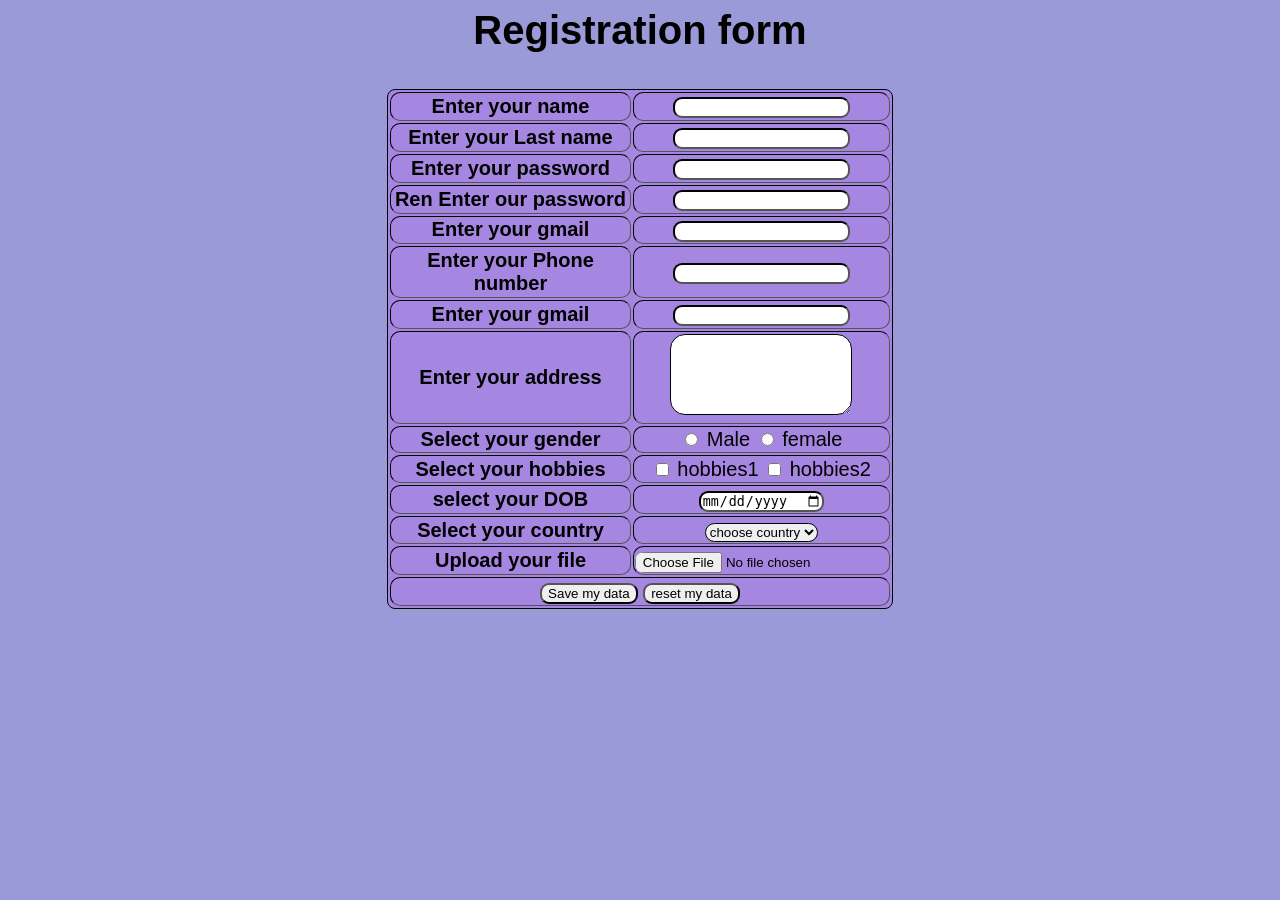
==== SMIT html/chapter form/index.html @ 19af6353 "New Files Added" ====
<!DOCTYPE html>
<html lang="en">
<head>
    <meta charset="UTF-8">
    <meta name="viewport" content="width=, initial-scale=1.0">
    <title>Document</title>
    <link rel="stylesheet" href="style.css">
</head>
<body >
    <h1 >Registration form</h1>
    <br>
    <br>
    <br>
    
    <!-- <form action="">
        <textarea placeholder="comment" name="" id=""></textarea><br><br>
        <input placeholder="enter name" type="text" name="" id=""><br><br>
        <input placeholder="age" type="number" name="" id=""><br><br>
        <input placeholder="eneter gmail" type="gmail" name="" id=""><br><br>
        <input placeholder="enter password" type="password" name="" id=""><br><br>
        
        <input type="radio" name="gender" id="male">

        
        <label for="male">male</label>
        
        <input type="radio" name="gender" id="female">
        
        <label for="female">female</label>
        
        <input type="radio" name="gender" id="other">
        
        <label for="other">other</label>
        
    </form> -->
 
    <form action="">

        <table border=""
        align="center"
>
<tr>
    <th>Enter your name</th>
    <td><input required type="text" name="" id=""></td>
</tr>
<tr>
    <th>Enter your Last name</th>
    <td><input required type="text" name="" id=""></td>
    </tr>
    
    <tr>
        <th>Enter your password</th>
        <td><input required type="password" name="" id=""></td>
    </tr>
    <tr>
        <th>Ren Enter our password</th>
        <td><input  required type="password" name="" id=""></td>
    </tr>
    <tr>
        <th>Enter your gmail</th>
        <td><input required type="gmail" name="" id=""></td>
    </tr>
    <tr>
        <th>Enter your Phone number</th>
        <td><input required type="number" name="" id=""></td>
    </tr>
    <tr>
        <th>Enter your gmail</th>
        <td><input required type="gmail" name="" id=""></td>
    </tr>
     <tr>
        <th>Enter your address</th>
        <td><textarea rows="5" name="" id=""></textarea></td>
    </tr>   
    
     <tr>
        <th>Select your gender</th>
        <td><input required type="radio" name="gender" id="male">
            <label for="male">Male</label>
            
            <input required type="radio" name="gender" id="female">
            <label for="female">female</label>
        </td>
    </tr>   
    
    <tr>
        <th>Select your hobbies</th>
        <td><input required type="checkbox" name="hobbies" id="hobbies1">
            <label for="hobbies1">hobbies1</label>
            
            <input required type="checkbox" name="hobbies" id="hobbies2">
            <label for="hobbies2">hobbies2</label>
        </td>
    </tr>   
    
    <tr>
        <th>select your DOB</th>
        <td><input type="date" name="" id=""></td>
    </tr>
    
    <tr>
        <th>Select your country</th>
        <td><select name="" id="">
            <option selected disabled value="">choose country</option>
            <option value="pakistan">pakistan</option>
            <option value="russia">russia</option>
            <option value="china">china</option>
            <option value="india">india</option></select>
            
        </tr>
        
        <tr>
            <th>Upload your file</th>
            <td><input type="file" name="" id=""></td>
            
        </tr>
        <tr>
            <td 
            colspan="3">
            
            <button>Save my data</button>
            <button>reset my data</button>
            
        </td>
    </tr>
    
    
    
    
</table>
</form>
</body>
</html>
---- SMIT html/chapter form/style.css ----
body{
    text-align: center;
    font-family: 'Franklin Gothic Medium', 'Arial Narrow', Arial, sans-serif;
    background-color: rgba(145, 145, 214, 0.911);

    
}

h1{
    font-size: 40px;
    display: inline;
    
}
table{
    width: 40%;
    height: 520px;
    border: 1px solid black;
   border-radius: 8px;
   background-color: rgb(165, 134, 224);
   font-size: 20px;
}
tr:hover {
background-color: rgba(99, 5, 241, 0.35);

}
button{
    font-size: 14   px;
    border-radius: 9px;
    border-color: black;
}
input{
    border-color:black;
    border-radius: 9px;
}
button:hover
{
    background-color: rgba(96, 98, 225, 0.934);
    border-color: black;
}

td{
    border-radius: 10px;
    
}
th{
    border-radius: 10px;
}

select{
    border-radius: 10px;
    border-color: black;
}

textarea{
     border-color: black;
    border-radius: 15px;
}
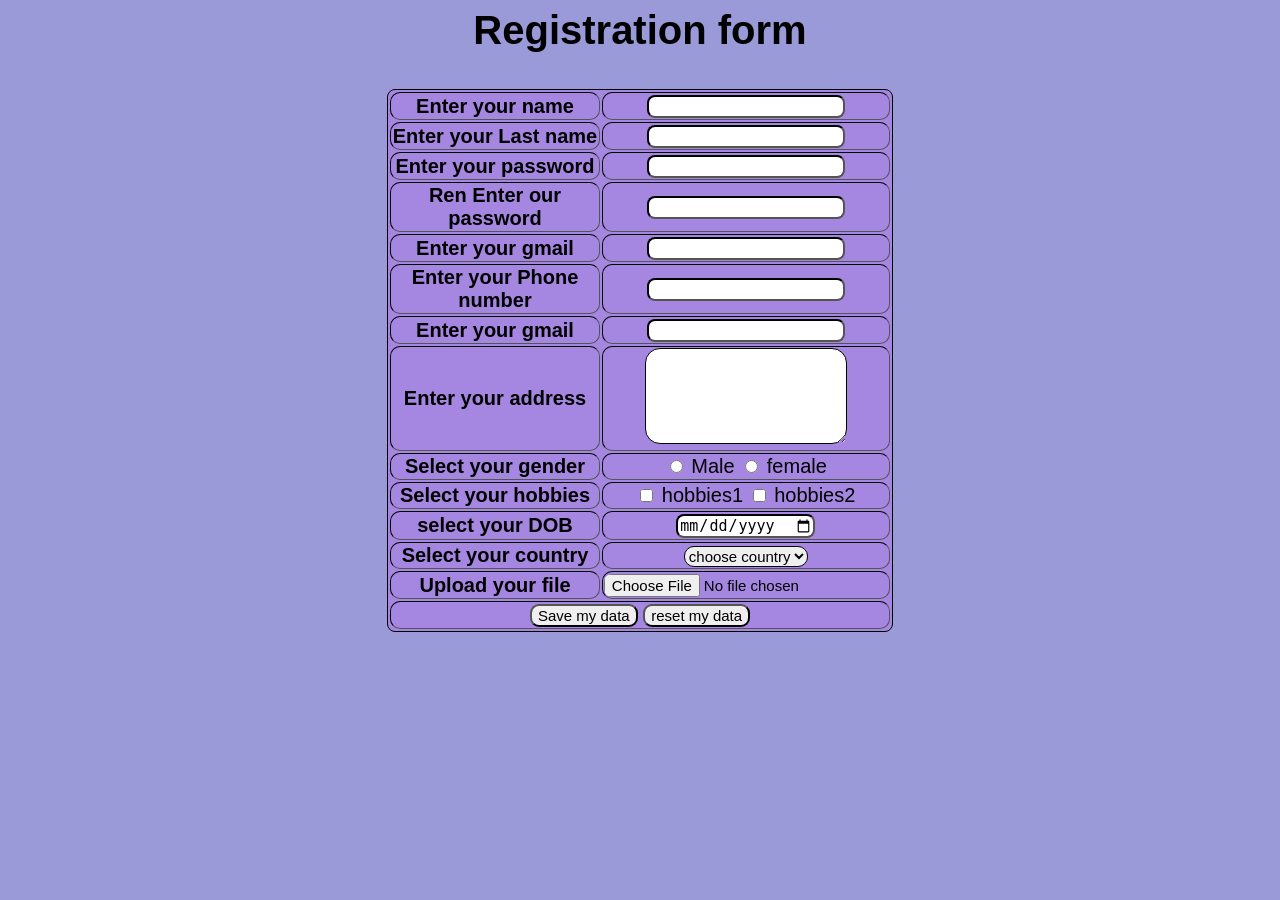
==== commit d4caa57c: "Add files via upload" ====
--- a/SMIT html/chapter form/index.html
+++ b/SMIT html/chapter form/index.html
@@ -41,7 +41,7 @@
 >
 <tr>
     <th>Enter your name</th>
-    <td><input required type="text" name="" id=""></td>
+    <td><input minlength="3" required type="text" name="" id=""></td>
 </tr>
 <tr>
     <th>Enter your Last name</th>
--- a/SMIT html/chapter form/style.css
+++ b/SMIT html/chapter form/style.css
@@ -7,6 +7,7 @@
 }
 
 h1{
+    font-family:'Segoe UI', Tahoma, Geneva, Verdana, sans-serif;
     font-size: 40px;
     display: inline;
     
@@ -24,13 +25,14 @@
 
 }
 button{
-    font-size: 14   px;
+    font-size: 15px;
     border-radius: 9px;
     border-color: black;
 }
 input{
     border-color:black;
-    border-radius: 9px;
+    border-radius: 8px;
+    font-size: 15px;
 }
 button:hover
 {
@@ -49,10 +51,13 @@
 select{
     border-radius: 10px;
     border-color: black;
+    font-size: 15px;
+
 }
 
 textarea{
      border-color: black;
     border-radius: 15px;
+    font-size: 15px;
 }
 
